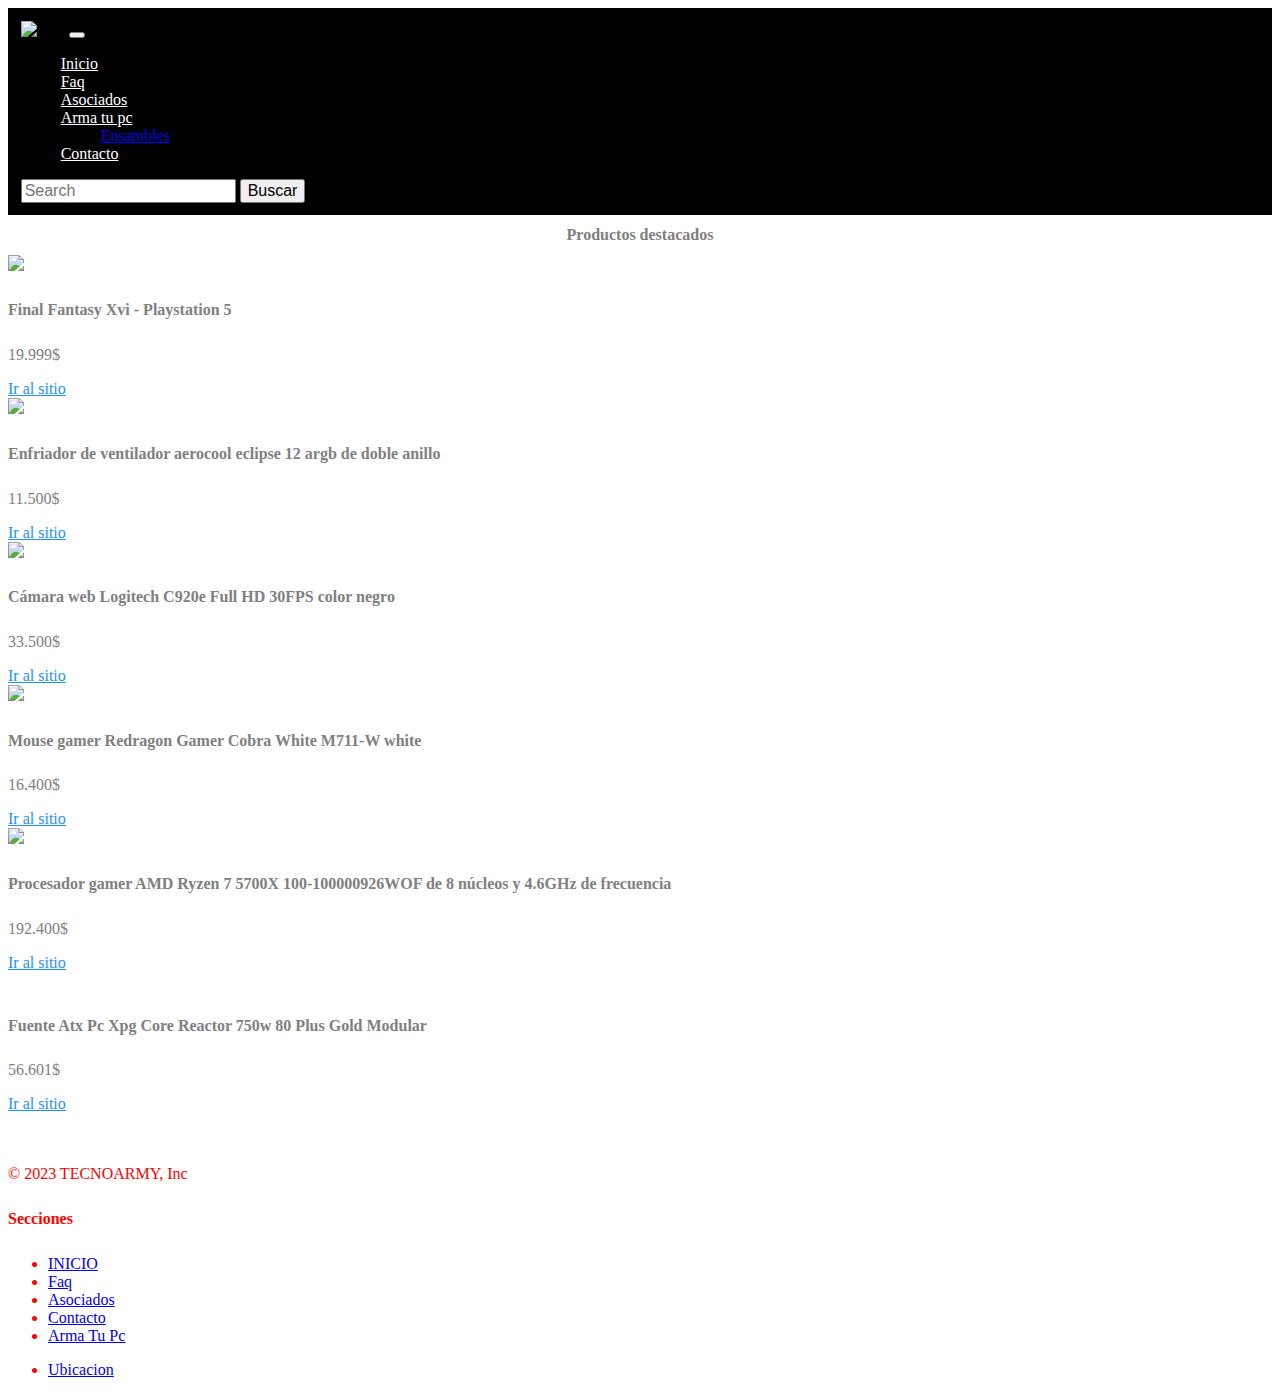
==== index.html @ 3a9cb25f "Pre-entrega3" ====
<!DOCTYPE html>
<html lang="en">
<head>
    <meta charset="UTF-8">
    <meta http-equiv="X-UA-Compatible" content="IE=edge">
    <meta name="viewport" content="width=device-width, initial-scale=1.0">
    <link href="https://cdn.jsdelivr.net/npm/bootstrap@5.3.0/dist/css/bootstrap.min.css" rel="stylesheet" integrity="sha384-9ndCyUaIbzAi2FUVXJi0CjmCapSmO7SnpJef0486qhLnuZ2cdeRhO02iuK6FUUVM" crossorigin="anonymous">
    <link rel="stylesheet" href="./css/style.css">
    <title>TECNOARMY| INICIO</title>
    <meta name="description" content="El mejor sitio para armar y comprar componentes para tu pc">
    <meta name="keywords"  content="Componentes, Armado de pc, Venta de juegos, Pc, Ofertas, Tecnoarmy">
    <link rel="shortcut icon" href="./img/logo-32x32.jpg" type="image/x-icon">
  
</head>
<body>
   <header>
    <nav class="navbar navbar-expand-lg barra-mia">
        <div class="container-fluid">
          <a class="navbar-brand" href="./index.html"></a>
          <img src="./img/logo2.jfif" alt="logo" width="200px">
          <button class="navbar-toggler" type="button" data-bs-toggle="collapse" data-bs-target="#navbarSupportedContent" aria-controls="navbarSupportedContent" aria-expanded="false" aria-label="Toggle navigation">
            <span class="navbar-toggler-icon"></span>
          </button>
          <div class="collapse navbar-collapse" id="navbarSupportedContent">
            <ul class="navbar-nav me-auto mb-2 mb-lg-0">
              <li class="nav-item">
                <a class="nav-link items-mia" href="./index.html">Inicio</a>
              </li>
              <li class="nav-item">
                <a class="nav-link items-mia" aria-current="page" href="./faq.html">Faq</a>
              </li>
              <li class="nav-item">
                <a class="nav-link items-mia" href="./asociados.html">Asociados</a>
              </li>
              <li class="nav-item dropdown">
                <a class="nav-link dropdown-toggle items-mia" href="./arma tu pc.html" role="button" data-bs-toggle="dropdown" aria-expanded="false">
                  Arma tu pc
                </a>
                <ul class="dropdown-menu">
                  <li><a class="dropdown-item" href="./ensambles.html">Ensambles</a></li>
                </ul>
              </li>
              <li class="nav-item">
                <a class="nav-link items-mia" href="./contacto.html">Contacto</a>
              </li>
            </ul>
            <form class="d-flex" role="search">
              <input class="form-control me-2" type="search" placeholder="Search" aria-label="Search">
              <button class="btn btn-outline-success" type="submit">Buscar</button>
            </form>
          </div>
        </div>
      </nav>
    </header>
        <main>
          <h1 class="titulo">Productos destacados</h1>
          <div class="container">
            <div class="row row-cols-1 row-cols-sm-2 row-cols-md-3 g-3">
              <div class="col">
                <div class="card shadow-sm">
              <img src="img/ps5 final.jpg">
                  <div class="card-body cards-mia">
                    <h5 class="card-title">Final Fantasy Xvi - Playstation 5</h5>
                    <p class="card-text">19.999$</p>
                    <div class="d-flex justify-content-between align-items-center">
                      <div class="btn-group">
                        <a href="" class="btn btn primary">Ir al sitio</a>
                      </div>
                   
                    </div>
                  </div>
                </div>
              </div>
              <div class="col">
                <div class="card shadow-sm">
               <img src="img/fan cooler.jpg">
                  <div class="card-body cards-mia">
                    <h5 class="card-title">Enfriador de ventilador aerocool eclipse 12 argb de doble anillo</h5>
                    <p class="card-text">11.500$</p>
                    <div class="d-flex justify-content-between align-items-center">
                      <div class="btn-group">
                        <a href="" class="btn btn primary">Ir al sitio</a>
                      </div>
                     
                    </div>
                  </div>
                </div>
              </div>
              <div class="col">
                <div class="card shadow-sm">
                <img src="img/webcam.jpg">
                  <div class="card-body cards-mia">
                    <h5 class="card-title">
                      Cámara web Logitech C920e Full HD 30FPS color negro</h5>
                    <p class="card-text">33.500$</p>
                    <div class="d-flex justify-content-between align-items-center">
                      <div class="btn-group">
                        <a href="" class="btn btn primary">Ir al sitio</a>
                      </div>
                     
                    </div>
                  </div>
                </div>
              </div>
      
              <div class="col">
                <div class="card shadow-sm">
                 <img src="img/mouse gamer re.jpg" >
                  <div class="card-body cards-mia">
                  <h5 class="card-title">Mouse gamer Redragon Gamer Cobra White M711-W white</h5>
                    <p class="card-text">16.400$</p>
                    <div class="d-flex justify-content-between align-items-center">
                      <div class="btn-group">
                        <a href="" class="btn btn primary">Ir al sitio</a>
                      </div>
                      
                    </div>
                  </div>
                </div>
              </div>
              <div class="col">
                <div class="card shadow-sm">
                 <img src="img/ryzen7.jpg" >
                  <div class="card-body cards-mia">
                    <h5 class="card-title">Procesador gamer AMD Ryzen 7 5700X 100-100000926WOF de 8 núcleos y 4.6GHz de frecuencia</h5>
                    <p class="card-text">192.400$</p>
                    <div class="d-flex justify-content-between align-items-center">
                      <div class="btn-group">
                        <a href="" class="btn btn primary">Ir al sitio</a>
                      </div>
                    
                    </div>
                  </div>
                </div>
              </div>
              <div class="col">
                <div class="card shadow-sm">
                  <img src="img/fuente adata.jpg" alt="">
                  <div class="card-body cards-mia">
                    <h5 class="card-title">Fuente Atx Pc Xpg Core Reactor 750w 80 Plus Gold Modular</h5>
                    <p class="card-text">56.601$</p>
                    <div class="d-flex justify-content-between align-items-center">
                      <div class="btn-group">
                      <a href="" class="btn btn primary">Ir al sitio</a>
                      </div>
                      
                    </div>
                  </div>
                </div>
              </div>
              </div>
          </div>
          

        </main>
        

      
      </div>
      
      
      
      <div class="container-mio">
        <footer class="row row-cols-1 row-cols-sm-2 row-cols-md-5 py-5  footer-mio">
          <div class="col mb-3">
            <a href="/" class="d-flex align-items-center mb-3 link-body-emphasis text-decoration-none">
              <svg class="bi me-2" width="40" height="32"><use xlink:href="#bootstrap"/></svg>
            </a>
            <p class="text-center text-body-secondary">&copy; 2023 TECNOARMY, Inc</p>
          </div>
      
          <div class="col mb-3">
      
          </div>
      
          <div class="col mb-3">
            <h5>Secciones</h5>
            <ul class="nav flex-column">
              <li class="nav-item mb-2"><a href="./index.html" class="nav-link p-0 text-body-secondary">INICIO</a></li>
              <li class="nav-item mb-2"><a href="faq.html" class="nav-link p-0 text-body-secondary">Faq</a></li>
              <li class="nav-item mb-2"><a href="asociados.html" class="nav-link p-0 text-body-secondary">Asociados</a></li>
              <li class="nav-item mb-2"><a href="contacto.html" class="nav-link p-0 text-body-secondary">Contacto</a></li>
              <li class="nav-item mb-2"><a href="arma tu pc.html" class="nav-link p-0 text-body-secondary">Arma Tu Pc</a></li>
            </ul>
          </div>
      
          <div class="col mb-3">
            
            <ul class="nav flex-column">
              <li class="nav-item mb-2 iframe-mio"><a href="https://goo.gl/maps/hgydcAzS3ZuAqYhS7 "
                target="_blank" class="nav-link p-0 text-body-secondary ubicacion-mia">Ubicacion</a></li>
              
            </ul>
          </div>
          
            </div>
        </footer>
      </div>
      
<script src="https://cdn.jsdelivr.net/npm/bootstrap@5.3.0/dist/js/bootstrap.bundle.min.js" integrity="sha384-geWF76RCwLtnZ8qwWowPQNguL3RmwHVBC9FhGdlKrxdiJJigb/j/68SIy3Te4Bkz" crossorigin="anonymous"></script>
</body>
</html>
---- css/style.css ----
.container-faq {
  display: flex;
  flex-direction: column;
}

.faq-preguntas {
  align-items: center;
}

.barra-mia {
  background-color: black;
  padding: 1%;
}

main {
  color: grey;
}

.footer-mio {
  color: red;
}

.titulo {
  text-align: center;
}

.cards-mias {
  height: 200px;
  overflow: hidden;
}

.primary {
  color: dodgerblue;
}

.container.mio {
  color: red;
}

.items-mia {
  color: white;
}

* {
  font-size: 16px;
}

body {
  overflow-x: hidden;
}

.produ {
  text-align: center;
}

/*# sourceMappingURL=style.css.map */
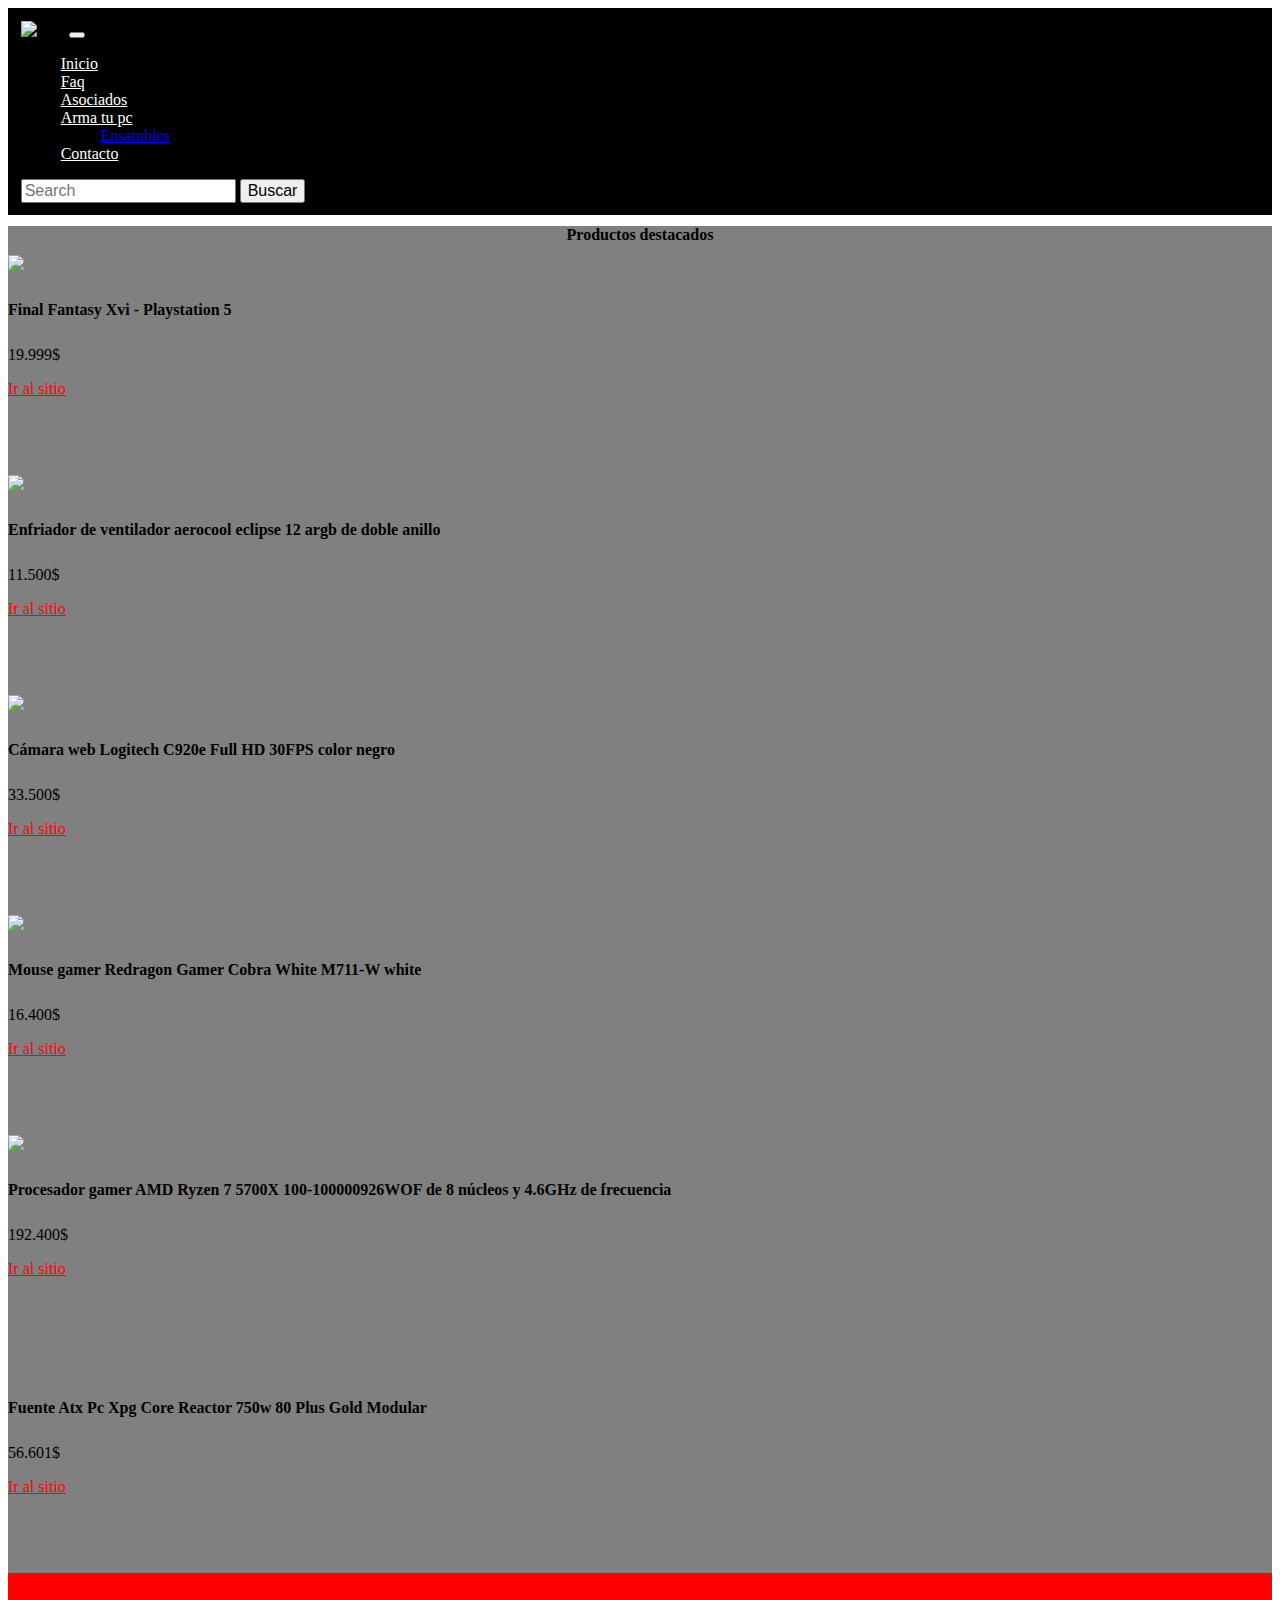
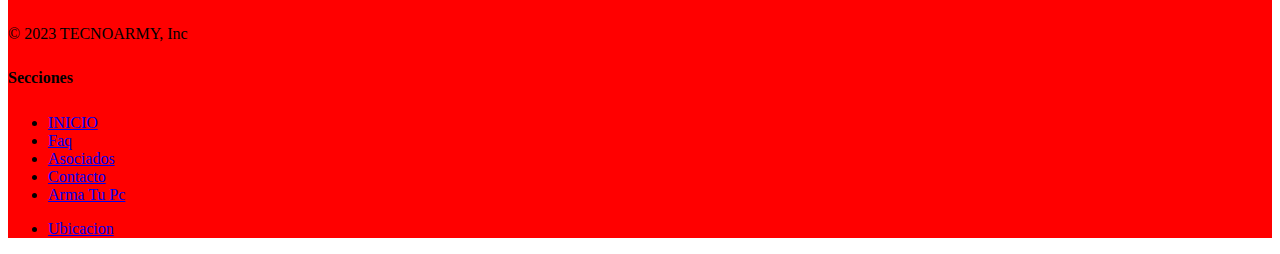
==== commit c9910090: "cambie cards" ====
--- a/index.html
+++ b/index.html
@@ -9,7 +9,7 @@
     <title>TECNOARMY| INICIO</title>
     <meta name="description" content="El mejor sitio para armar y comprar componentes para tu pc">
     <meta name="keywords"  content="Componentes, Armado de pc, Venta de juegos, Pc, Ofertas, Tecnoarmy">
-    <link rel="shortcut icon" href="./img/logo-32x32.jpg" type="image/x-icon">
+    <link rel="shortcut icon" href="./img/logo.jpg" type="image/x-icon">
   
 </head>
 <body>
@@ -53,7 +53,7 @@
       </nav>
     </header>
         <main>
-          <h1 class="titulo">Productos destacados</h1>
+        <h1 class="titulo">Productos destacados</h1>
           <div class="container">
             <div class="row row-cols-1 row-cols-sm-2 row-cols-md-3 g-3">
               <div class="col">
@@ -64,7 +64,7 @@
                     <p class="card-text">19.999$</p>
                     <div class="d-flex justify-content-between align-items-center">
                       <div class="btn-group">
-                        <a href="" class="btn btn primary">Ir al sitio</a>
+                        <a href="" class="btn btn-mio">Ir al sitio</a>
                       </div>
                    
                     </div>
@@ -79,7 +79,7 @@
                     <p class="card-text">11.500$</p>
                     <div class="d-flex justify-content-between align-items-center">
                       <div class="btn-group">
-                        <a href="" class="btn btn primary">Ir al sitio</a>
+                        <a href="" class="btn btn-mio">Ir al sitio</a>
                       </div>
                      
                     </div>
@@ -95,7 +95,7 @@
                     <p class="card-text">33.500$</p>
                     <div class="d-flex justify-content-between align-items-center">
                       <div class="btn-group">
-                        <a href="" class="btn btn primary">Ir al sitio</a>
+                        <a href="" class="btn btn-mio">Ir al sitio</a>
                       </div>
                      
                     </div>
@@ -111,7 +111,7 @@
                     <p class="card-text">16.400$</p>
                     <div class="d-flex justify-content-between align-items-center">
                       <div class="btn-group">
-                        <a href="" class="btn btn primary">Ir al sitio</a>
+                        <a href="" class="btn btn-mio">Ir al sitio</a>
                       </div>
                       
                     </div>
@@ -126,7 +126,7 @@
                     <p class="card-text">192.400$</p>
                     <div class="d-flex justify-content-between align-items-center">
                       <div class="btn-group">
-                        <a href="" class="btn btn primary">Ir al sitio</a>
+                        <a href="" class="btn btn-mio">Ir al sitio</a>
                       </div>
                     
                     </div>
@@ -141,7 +141,7 @@
                     <p class="card-text">56.601$</p>
                     <div class="d-flex justify-content-between align-items-center">
                       <div class="btn-group">
-                      <a href="" class="btn btn primary">Ir al sitio</a>
+                      <a href="" class="btn btn-mio">Ir al sitio</a>
                       </div>
                       
                     </div>
@@ -166,7 +166,7 @@
             <a href="/" class="d-flex align-items-center mb-3 link-body-emphasis text-decoration-none">
               <svg class="bi me-2" width="40" height="32"><use xlink:href="#bootstrap"/></svg>
             </a>
-            <p class="text-center text-body-secondary">&copy; 2023 TECNOARMY, Inc</p>
+            <p class="text-center">&copy; 2023 TECNOARMY, Inc</p>
           </div>
       
           <div class="col mb-3">
--- a/css/style.css
+++ b/css/style.css
@@ -7,24 +7,11 @@
   align-items: center;
 }
 
-.barra-mia {
-  background-color: black;
-  padding: 1%;
-}
-
-main {
-  color: grey;
-}
-
-.footer-mio {
-  color: red;
-}
-
 .titulo {
   text-align: center;
 }
 
-.cards-mias {
+.cards-mia {
   height: 200px;
   overflow: hidden;
 }
@@ -33,8 +20,8 @@
   color: dodgerblue;
 }
 
-.container.mio {
-  color: red;
+.container-mio {
+  background-color: red;
 }
 
 .items-mia {
@@ -53,4 +40,21 @@
   text-align: center;
 }
 
+.btn-mio {
+  color: red;
+}
+
+.barra-mia {
+  background-color: black;
+  padding: 1%;
+}
+
+main {
+  background-color: grey;
+}
+
+.footer-mio {
+  background-color: red;
+}
+
 /*# sourceMappingURL=style.css.map */
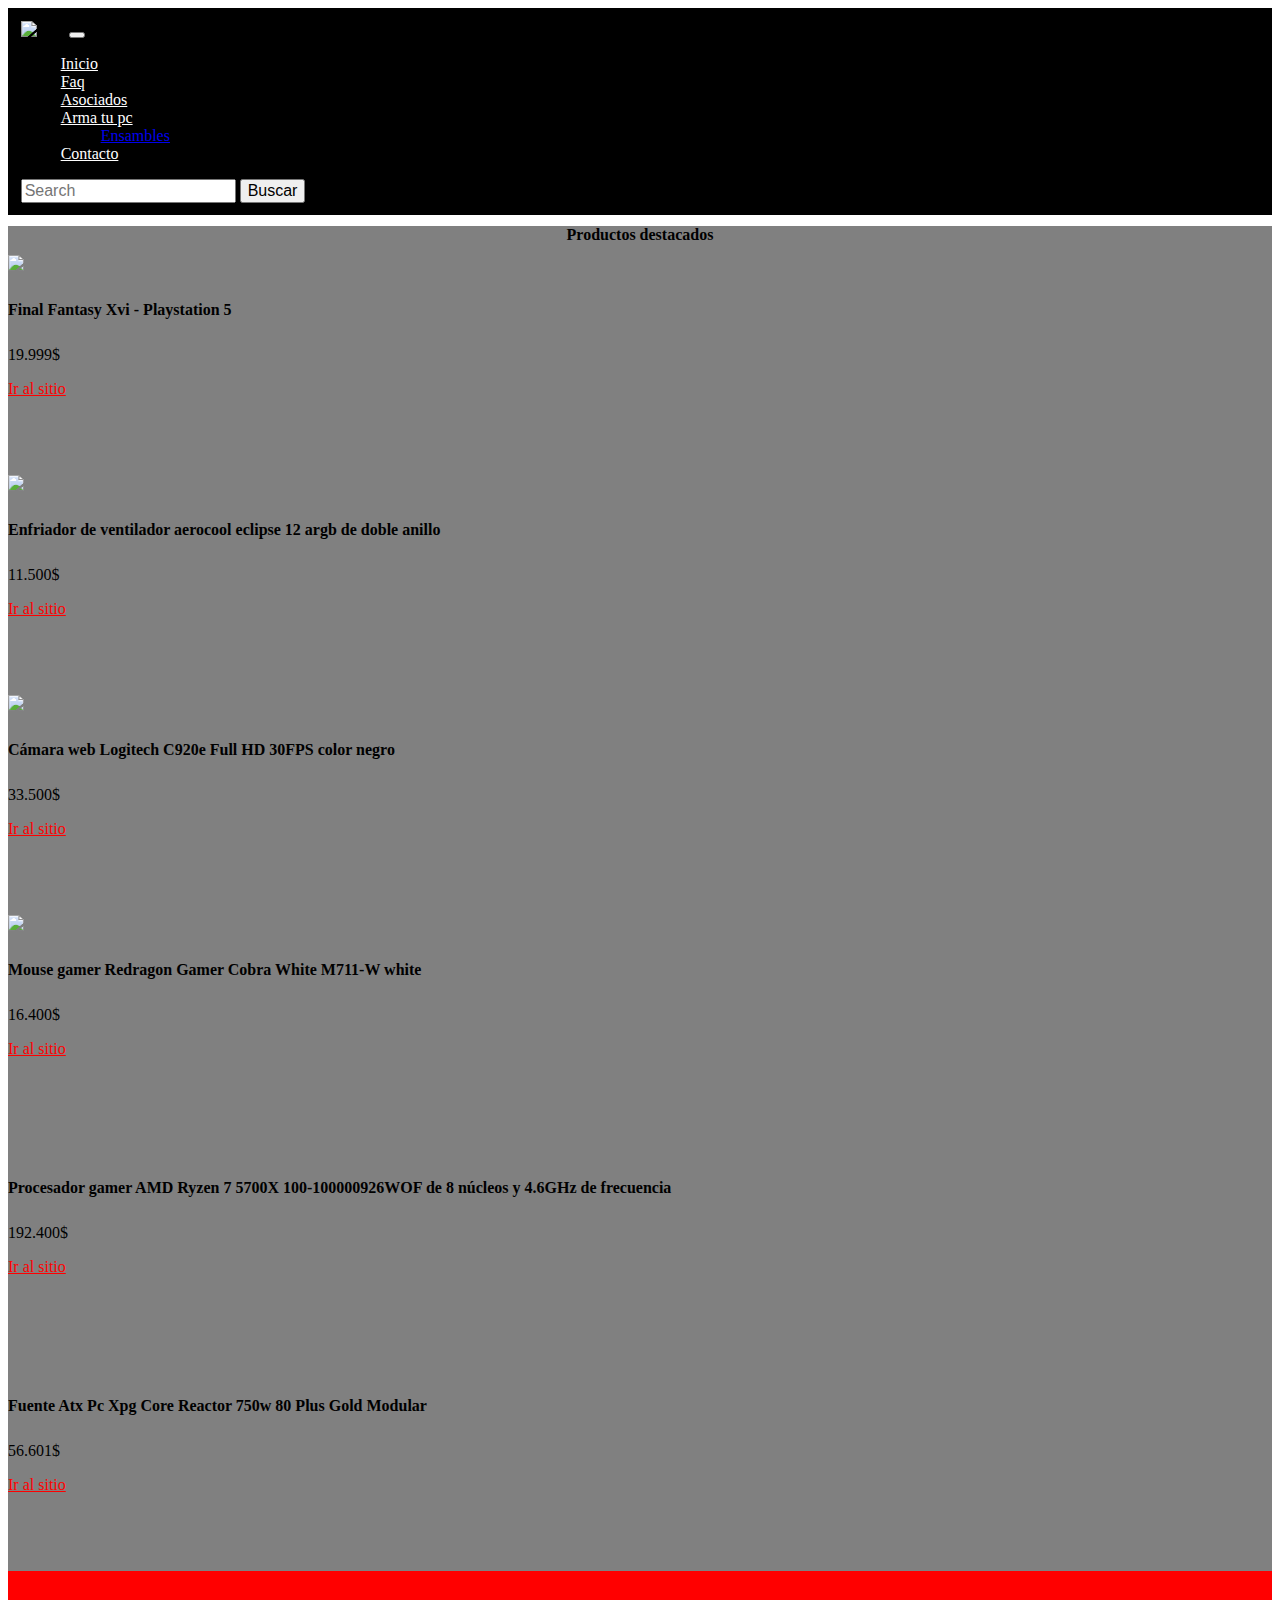
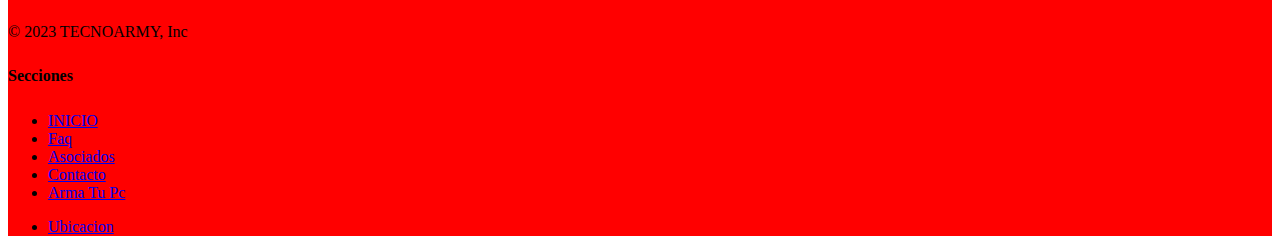
==== commit 8a48063c: "fotos cambios" ====
--- a/index.html
+++ b/index.html
@@ -58,7 +58,7 @@
             <div class="row row-cols-1 row-cols-sm-2 row-cols-md-3 g-3">
               <div class="col">
                 <div class="card shadow-sm">
-              <img src="img/ps5 final.jpg">
+                  <img class="img-fluid" src="img/ps5 final.jpg">
                   <div class="card-body cards-mia">
                     <h5 class="card-title">Final Fantasy Xvi - Playstation 5</h5>
                     <p class="card-text">19.999$</p>
@@ -73,7 +73,7 @@
               </div>
               <div class="col">
                 <div class="card shadow-sm">
-               <img src="img/fan cooler.jpg">
+                  <img class="img-fluid" src="img/fan cooler.jpg">
                   <div class="card-body cards-mia">
                     <h5 class="card-title">Enfriador de ventilador aerocool eclipse 12 argb de doble anillo</h5>
                     <p class="card-text">11.500$</p>
@@ -88,7 +88,7 @@
               </div>
               <div class="col">
                 <div class="card shadow-sm">
-                <img src="img/webcam.jpg">
+                  <img class="img-fluid" src="img/webcam.jpg">
                   <div class="card-body cards-mia">
                     <h5 class="card-title">
                       Cámara web Logitech C920e Full HD 30FPS color negro</h5>
@@ -97,15 +97,14 @@
                       <div class="btn-group">
                         <a href="" class="btn btn-mio">Ir al sitio</a>
                       </div>
-                     
-                    </div>
-                  </div>
-                </div>
-              </div>
-      
-              <div class="col">
-                <div class="card shadow-sm">
-                 <img src="img/mouse gamer re.jpg" >
+                    </div>
+                  </div>
+                </div>
+              </div>
+      
+              <div class="col">
+                <div class="card shadow-sm">
+                  <img class="img-fluid" src="img/mouse gamer re.jpg">
                   <div class="card-body cards-mia">
                   <h5 class="card-title">Mouse gamer Redragon Gamer Cobra White M711-W white</h5>
                     <p class="card-text">16.400$</p>
@@ -120,7 +119,7 @@
               </div>
               <div class="col">
                 <div class="card shadow-sm">
-                 <img src="img/ryzen7.jpg" >
+                <img class="img-fluid" src="img/ryzen7.jpg" alt="">
                   <div class="card-body cards-mia">
                     <h5 class="card-title">Procesador gamer AMD Ryzen 7 5700X 100-100000926WOF de 8 núcleos y 4.6GHz de frecuencia</h5>
                     <p class="card-text">192.400$</p>
@@ -135,7 +134,7 @@
               </div>
               <div class="col">
                 <div class="card shadow-sm">
-                  <img src="img/fuente adata.jpg" alt="">
+                  <img class="img-fluid" src="img/fuente adata.jpg" alt="">
                   <div class="card-body cards-mia">
                     <h5 class="card-title">Fuente Atx Pc Xpg Core Reactor 750w 80 Plus Gold Modular</h5>
                     <p class="card-text">56.601$</p>
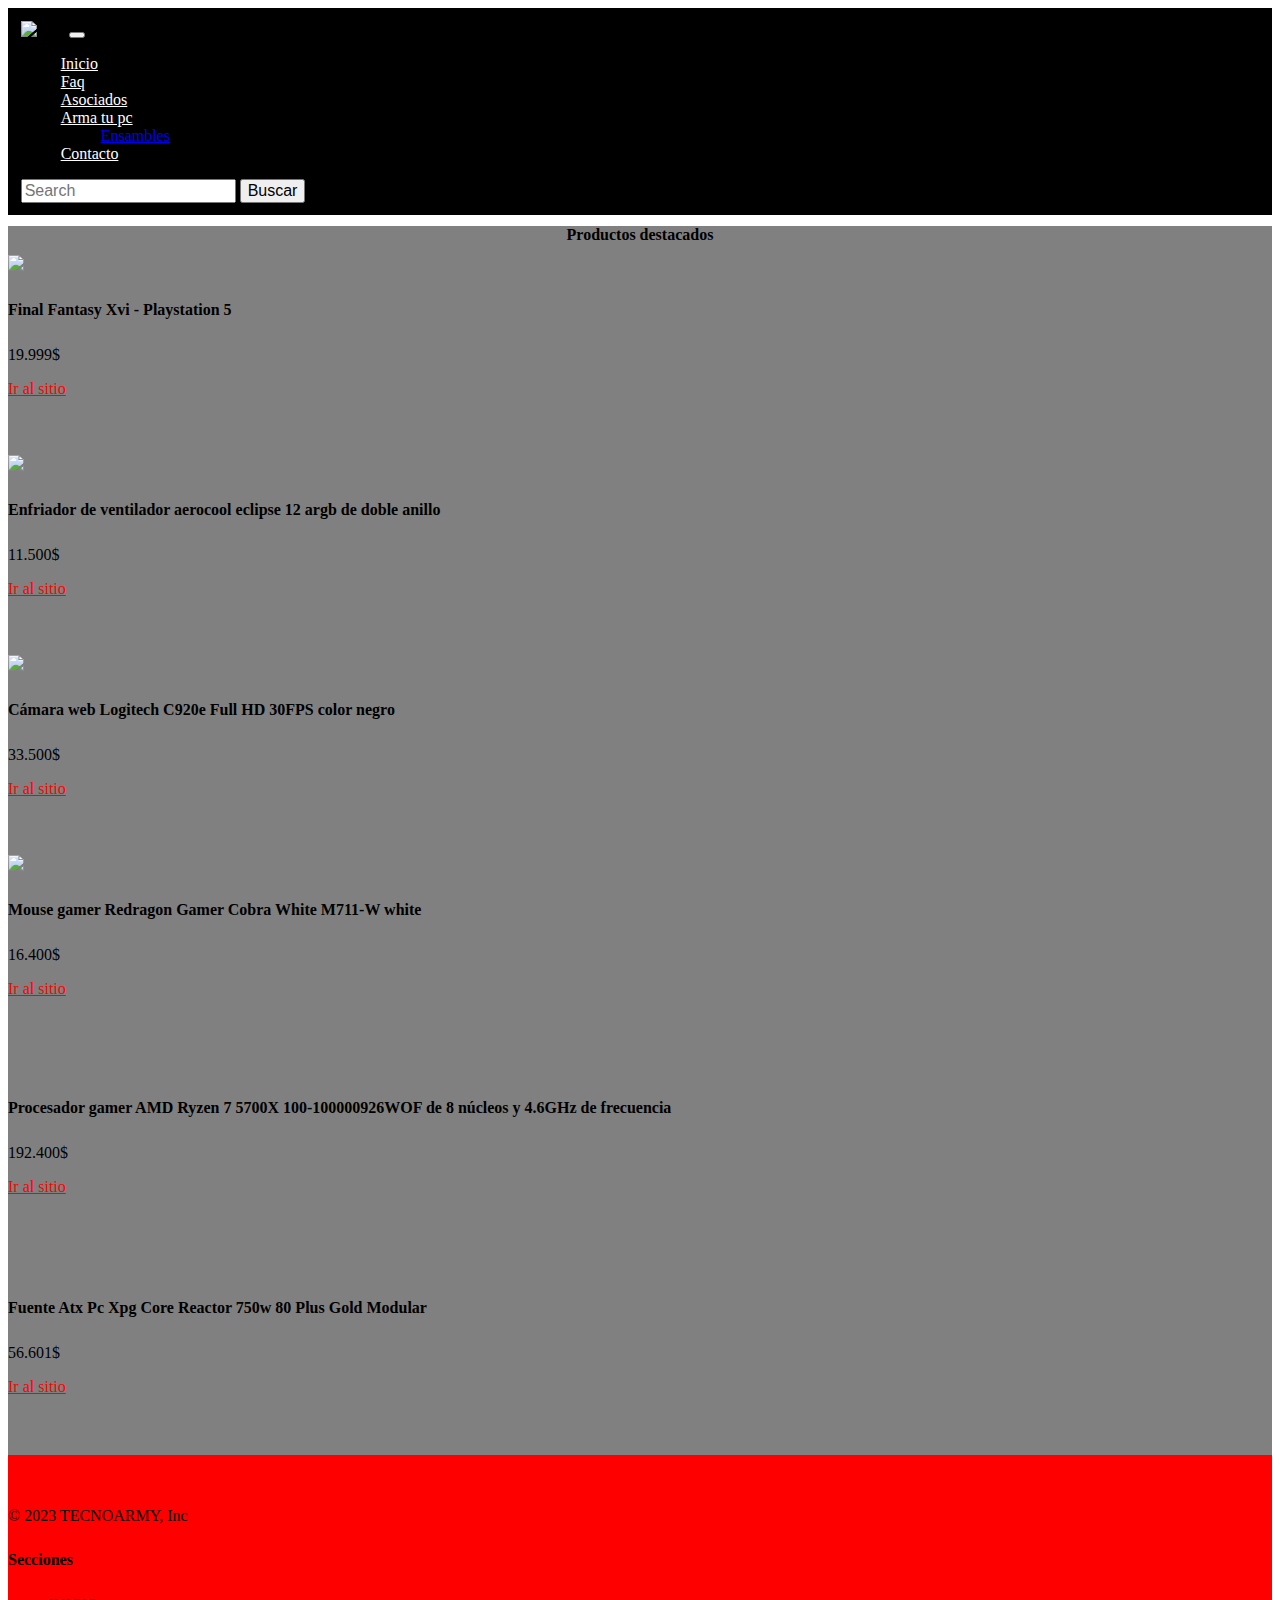
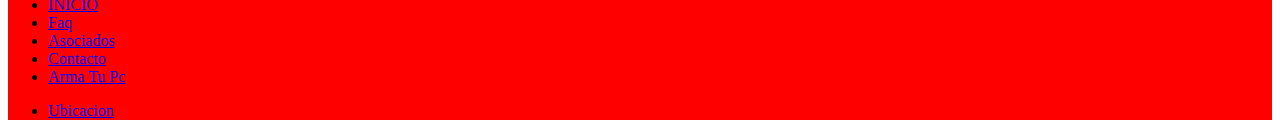
==== commit 19ce837c: "cards" ====
--- a/index.html
+++ b/index.html
@@ -57,7 +57,7 @@
           <div class="container">
             <div class="row row-cols-1 row-cols-sm-2 row-cols-md-3 g-3">
               <div class="col">
-                <div class="card shadow-sm">
+                <div class="card shadow-sm cards-mia">
                   <img class="img-fluid" src="img/ps5 final.jpg">
                   <div class="card-body cards-mia">
                     <h5 class="card-title">Final Fantasy Xvi - Playstation 5</h5>
@@ -72,7 +72,7 @@
                 </div>
               </div>
               <div class="col">
-                <div class="card shadow-sm">
+                <div class="card shadow-sm cards-mia">
                   <img class="img-fluid" src="img/fan cooler.jpg">
                   <div class="card-body cards-mia">
                     <h5 class="card-title">Enfriador de ventilador aerocool eclipse 12 argb de doble anillo</h5>
@@ -87,7 +87,7 @@
                 </div>
               </div>
               <div class="col">
-                <div class="card shadow-sm">
+                <div class="card shadow-sm cards-mia">
                   <img class="img-fluid" src="img/webcam.jpg">
                   <div class="card-body cards-mia">
                     <h5 class="card-title">
@@ -103,7 +103,7 @@
               </div>
       
               <div class="col">
-                <div class="card shadow-sm">
+                <div class="card shadow-sm cards-mia">
                   <img class="img-fluid" src="img/mouse gamer re.jpg">
                   <div class="card-body cards-mia">
                   <h5 class="card-title">Mouse gamer Redragon Gamer Cobra White M711-W white</h5>
@@ -118,7 +118,7 @@
                 </div>
               </div>
               <div class="col">
-                <div class="card shadow-sm">
+                <div class="card shadow-sm cards-mia">
                 <img class="img-fluid" src="img/ryzen7.jpg" alt="">
                   <div class="card-body cards-mia">
                     <h5 class="card-title">Procesador gamer AMD Ryzen 7 5700X 100-100000926WOF de 8 núcleos y 4.6GHz de frecuencia</h5>
@@ -133,7 +133,7 @@
                 </div>
               </div>
               <div class="col">
-                <div class="card shadow-sm">
+                <div class="card shadow-sm cards-mia">
                   <img class="img-fluid" src="img/fuente adata.jpg" alt="">
                   <div class="card-body cards-mia">
                     <h5 class="card-title">Fuente Atx Pc Xpg Core Reactor 750w 80 Plus Gold Modular</h5>
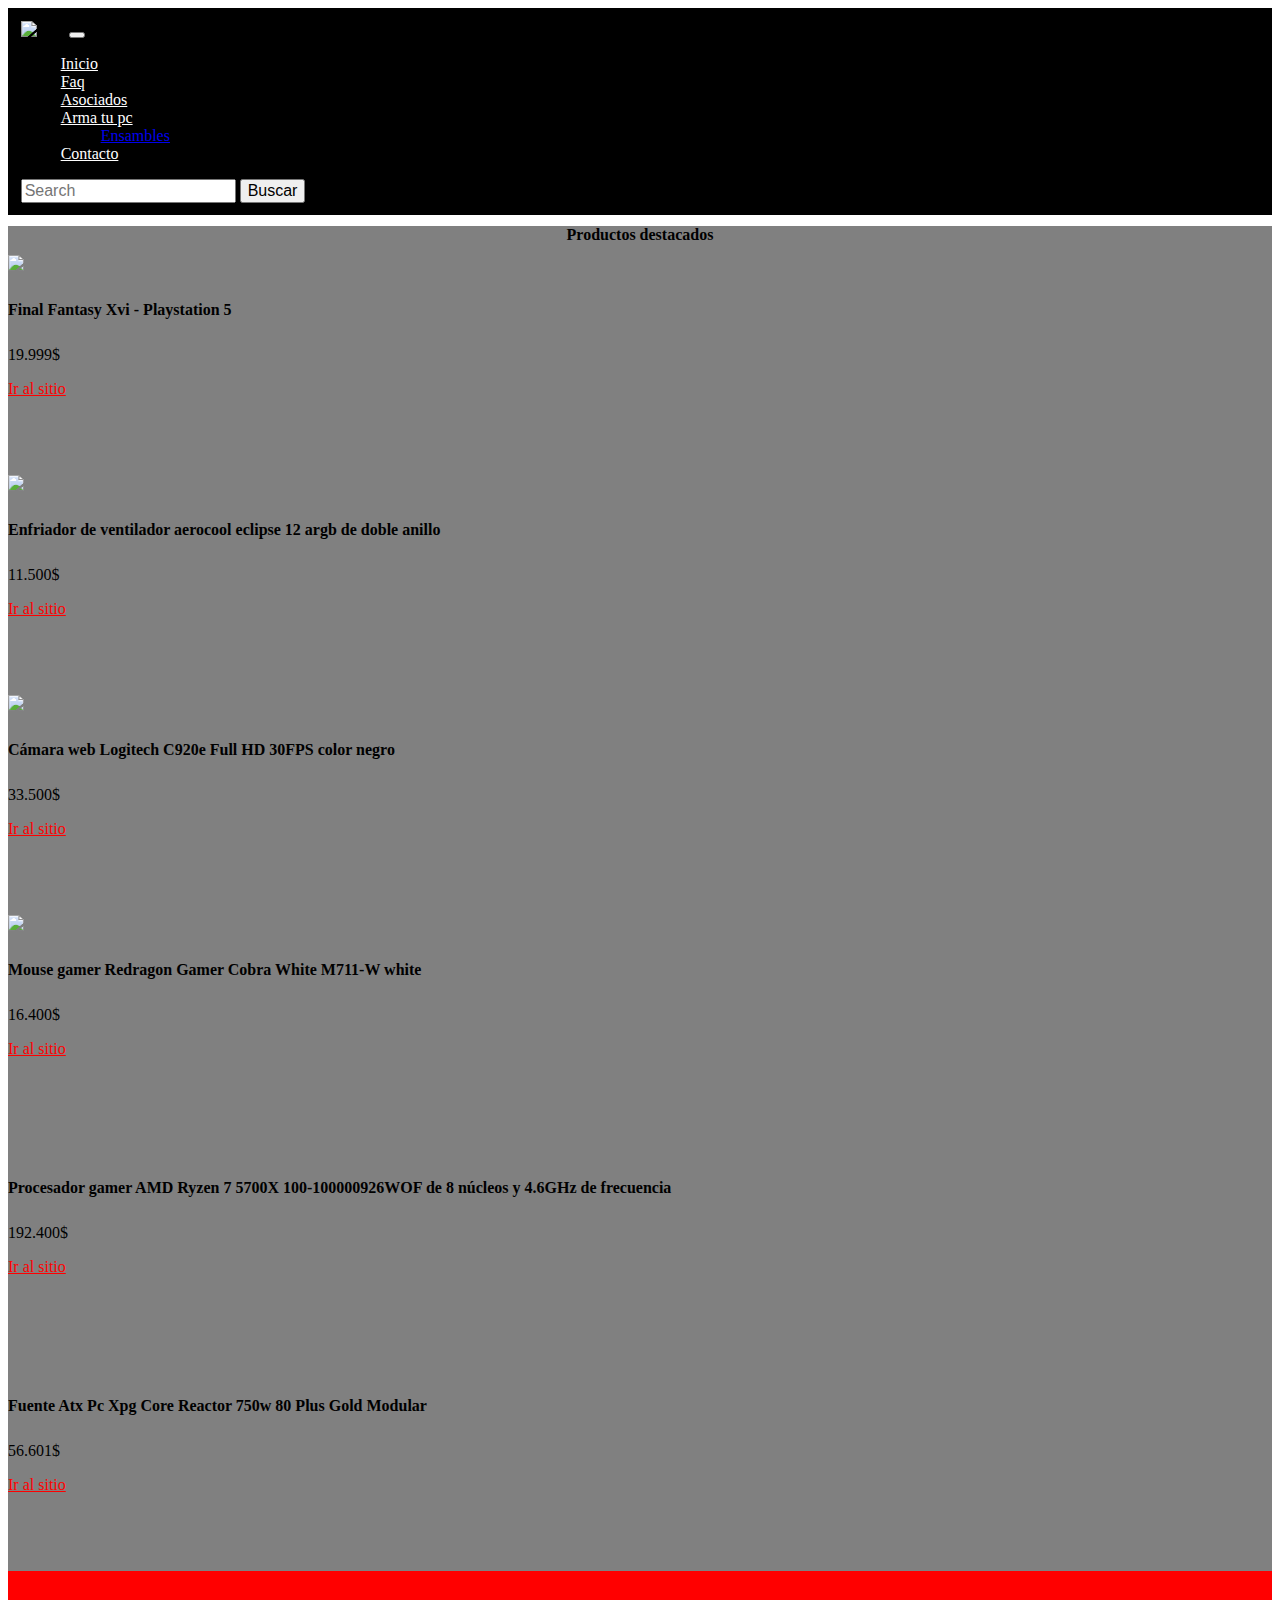
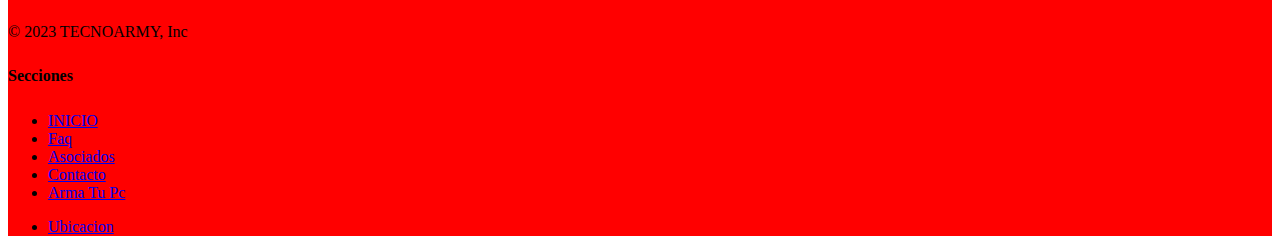
==== commit bc22449a: "fotos cambios" ====
--- a/index.html
+++ b/index.html
@@ -57,7 +57,7 @@
           <div class="container">
             <div class="row row-cols-1 row-cols-sm-2 row-cols-md-3 g-3">
               <div class="col">
-                <div class="card shadow-sm cards-mia">
+                <div class="card shadow-sm">
                   <img class="img-fluid" src="img/ps5 final.jpg">
                   <div class="card-body cards-mia">
                     <h5 class="card-title">Final Fantasy Xvi - Playstation 5</h5>
@@ -72,7 +72,7 @@
                 </div>
               </div>
               <div class="col">
-                <div class="card shadow-sm cards-mia">
+                <div class="card shadow-sm">
                   <img class="img-fluid" src="img/fan cooler.jpg">
                   <div class="card-body cards-mia">
                     <h5 class="card-title">Enfriador de ventilador aerocool eclipse 12 argb de doble anillo</h5>
@@ -87,7 +87,7 @@
                 </div>
               </div>
               <div class="col">
-                <div class="card shadow-sm cards-mia">
+                <div class="card shadow-sm">
                   <img class="img-fluid" src="img/webcam.jpg">
                   <div class="card-body cards-mia">
                     <h5 class="card-title">
@@ -103,7 +103,7 @@
               </div>
       
               <div class="col">
-                <div class="card shadow-sm cards-mia">
+                <div class="card shadow-sm">
                   <img class="img-fluid" src="img/mouse gamer re.jpg">
                   <div class="card-body cards-mia">
                   <h5 class="card-title">Mouse gamer Redragon Gamer Cobra White M711-W white</h5>
@@ -118,7 +118,7 @@
                 </div>
               </div>
               <div class="col">
-                <div class="card shadow-sm cards-mia">
+                <div class="card shadow-sm">
                 <img class="img-fluid" src="img/ryzen7.jpg" alt="">
                   <div class="card-body cards-mia">
                     <h5 class="card-title">Procesador gamer AMD Ryzen 7 5700X 100-100000926WOF de 8 núcleos y 4.6GHz de frecuencia</h5>
@@ -133,7 +133,7 @@
                 </div>
               </div>
               <div class="col">
-                <div class="card shadow-sm cards-mia">
+                <div class="card shadow-sm">
                   <img class="img-fluid" src="img/fuente adata.jpg" alt="">
                   <div class="card-body cards-mia">
                     <h5 class="card-title">Fuente Atx Pc Xpg Core Reactor 750w 80 Plus Gold Modular</h5>
